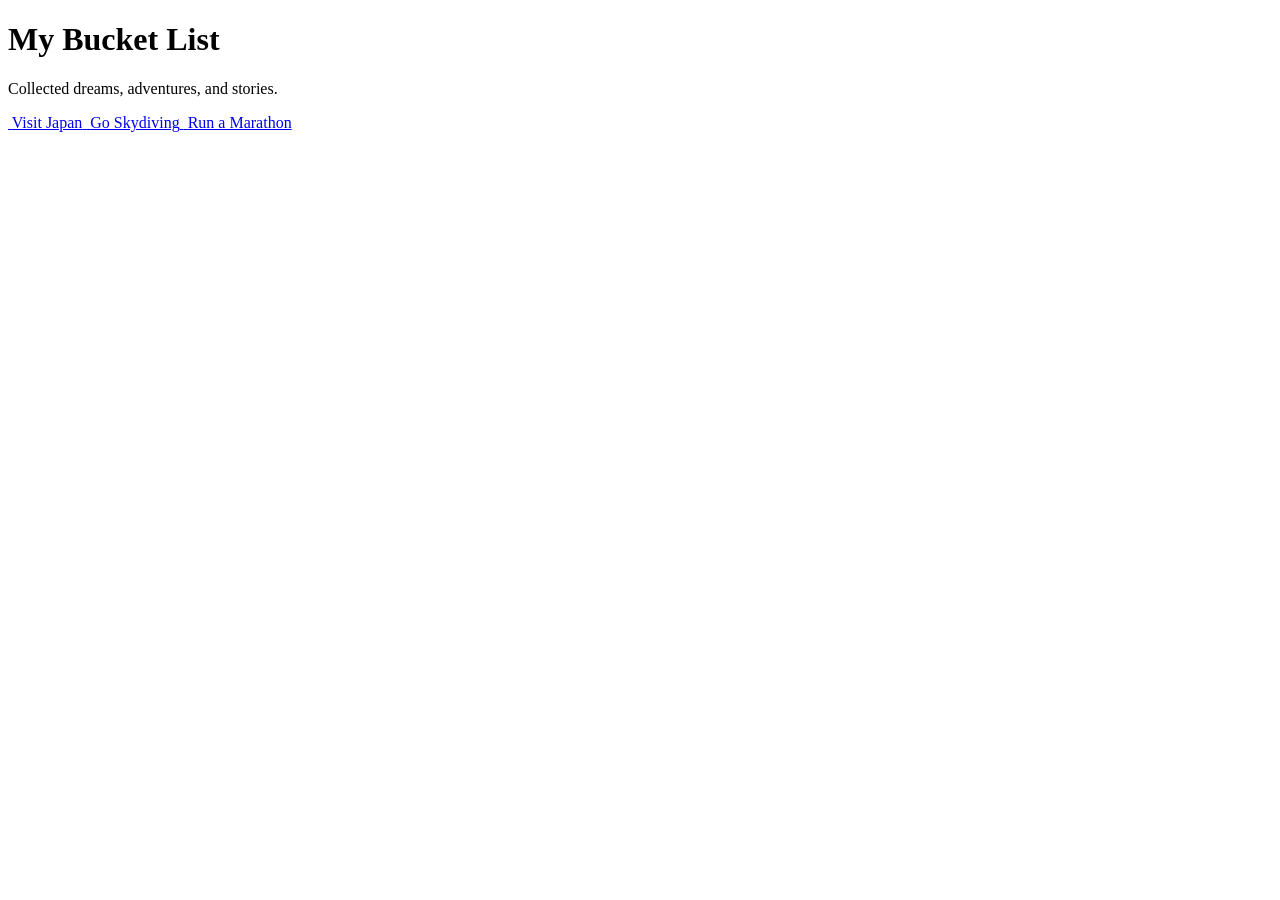
==== bucketlist/index.html @ 39fed1ee "Create index.html" ====
<!DOCTYPE html>
<html lang="en">
<head>
  <meta charset="UTF-8">
  <title>My Bucket List Scrapbook</title>
  <link rel="stylesheet" href="style.css">
</head>

<body>
  <header class="scrap-hero">
    <h1>My Bucket List</h1>
    <p>Collected dreams, adventures, and stories.</p>
  </header>

  <main class="scrap-grid">

    <a class="scrap-card" href="entries/japan.html">
      <img src="../images/japan/1.jpg" alt="">
      <span class="scrap-label">Visit Japan</span>
      <span class="scrap-tape tape-top"></span>
      <span class="scrap-tape tape-bottom"></span>
    </a>

    <a class="scrap-card" href="entries/skydive.html">
      <img src="../images/skydive/1.jpg" alt="">
      <span class="scrap-label">Go Skydiving</span>
      <span class="scrap-tape tape-top"></span>
      <span class="scrap-tape tape-bottom"></span>
    </a>

    <a class="scrap-card" href="entries/marathon.html">
      <img src="../images/marathon/1.jpg" alt="">
      <span class="scrap-label">Run a Marathon</span>
      <span class="scrap-tape tape-top"></span>
      <span class="scrap-tape tape-bottom"></span>
    </a>

  </main>
</body>
</html>
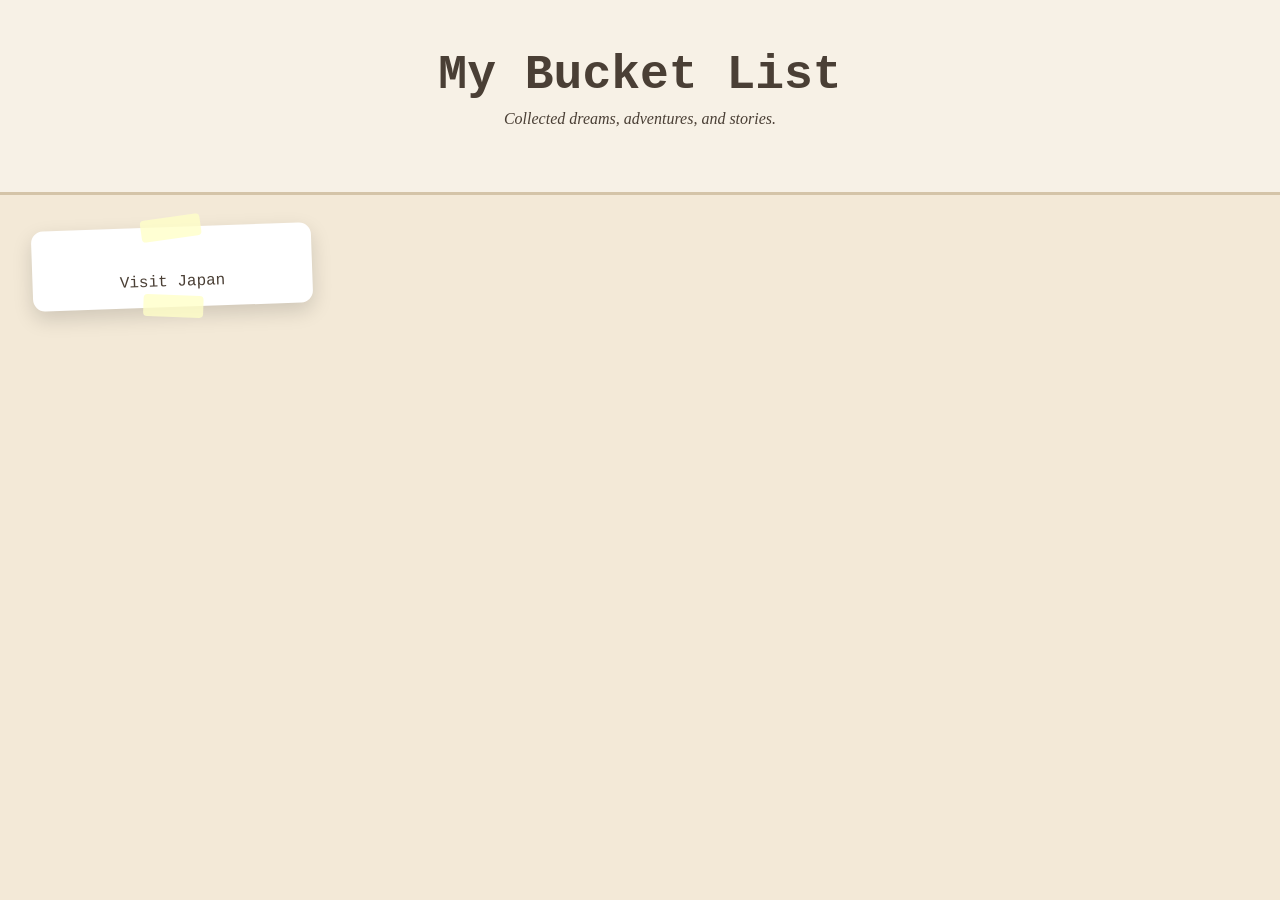
==== commit b4a9be8b: "Update index.html" ====
--- a/bucketlist/index.html
+++ b/bucketlist/index.html
@@ -14,23 +14,9 @@
 
   <main class="scrap-grid">
 
-    <a class="scrap-card" href="entries/japan.html">
-      <img src="../images/japan/1.jpg" alt="">
+    <a class="scrap-card" href="entries/jmt.html">
+      <img src="../images/jmt/1.jpg" alt="">
       <span class="scrap-label">Visit Japan</span>
-      <span class="scrap-tape tape-top"></span>
-      <span class="scrap-tape tape-bottom"></span>
-    </a>
-
-    <a class="scrap-card" href="entries/skydive.html">
-      <img src="../images/skydive/1.jpg" alt="">
-      <span class="scrap-label">Go Skydiving</span>
-      <span class="scrap-tape tape-top"></span>
-      <span class="scrap-tape tape-bottom"></span>
-    </a>
-
-    <a class="scrap-card" href="entries/marathon.html">
-      <img src="../images/marathon/1.jpg" alt="">
-      <span class="scrap-label">Run a Marathon</span>
       <span class="scrap-tape tape-top"></span>
       <span class="scrap-tape tape-bottom"></span>
     </a>
--- a/bucketlist/style.css
+++ b/bucketlist/style.css
@@ -0,0 +1,145 @@
+body {
+  margin: 0;
+  font-family: "Georgia", serif;
+  background: #f3e9d7 url("https://i.imgur.com/8fKQZ8V.png");
+  background-size: 600px;
+  color: #4a3f35;
+}
+
+/* Hero */
+.scrap-hero {
+  text-align: center;
+  padding: 3rem 1rem;
+  background: #f7f1e6;
+  border-bottom: 3px solid #d4c4a8;
+}
+
+.scrap-hero h1 {
+  font-family: "Courier New", monospace;
+  font-size: 3rem;
+  margin: 0;
+}
+
+.scrap-hero p {
+  margin-top: 0.5rem;
+  font-style: italic;
+}
+
+/* Grid */
+.scrap-grid {
+  display: grid;
+  grid-template-columns: repeat(auto-fill, minmax(240px, 1fr));
+  gap: 2rem;
+  padding: 2rem;
+}
+
+/* Polaroid-style cards */
+.scrap-card {
+  position: relative;
+  display: block;
+  background: #fff;
+  padding: 1rem;
+  border-radius: 12px;
+  box-shadow: 0 8px 20px rgba(0,0,0,0.15);
+  text-decoration: none;
+  color: inherit;
+  transform: rotate(-2deg);
+  transition: transform 0.2s ease;
+}
+
+.scrap-card:hover {
+  transform: rotate(0deg) scale(1.03);
+}
+
+.scrap-card img {
+  width: 100%;
+  border-radius: 8px;
+  object-fit: cover;
+}
+
+.scrap-label {
+  display: block;
+  margin-top: 0.75rem;
+  font-family: "Courier New", monospace;
+  font-size: 1rem;
+  text-align: center;
+}
+
+/* Tape */
+.scrap-tape {
+  position: absolute;
+  width: 60px;
+  height: 22px;
+  background: rgba(255, 255, 200, 0.8);
+  border-radius: 4px;
+}
+
+.tape-top {
+  top: -10px;
+  left: 50%;
+  transform: translateX(-50%) rotate(-6deg);
+}
+
+.tape-bottom {
+  bottom: -10px;
+  left: 50%;
+  transform: translateX(-50%) rotate(4deg);
+}
+
+/* Journal page */
+.entry-header {
+  text-align: center;
+  padding: 2rem 1rem;
+  background: #f7f1e6;
+  border-bottom: 3px solid #d4c4a8;
+}
+
+.entry-date {
+  color: #7a6f63;
+  font-style: italic;
+}
+
+.entry-content {
+  max-width: 900px;
+  margin: 0 auto;
+  padding: 2rem 1rem;
+}
+
+/* Journal text */
+.scrap-journal p {
+  font-size: 1.2rem;
+  line-height: 1.7;
+  margin-bottom: 1rem;
+}
+
+/* Gallery */
+.scrap-gallery {
+  margin-top: 2rem;
+  display: grid;
+  gap: 2rem;
+  grid-template-columns: repeat(auto-fill, minmax(260px, 1fr));
+}
+
+.scrap-photo {
+  position: relative;
+  background: #fff;
+  padding: 1rem;
+  border-radius: 12px;
+  box-shadow: 0 8px 20px rgba(0,0,0,0.15);
+  transform: rotate(-1deg);
+}
+
+.scrap-photo img {
+  width: 100%;
+  border-radius: 8px;
+}
+
+/* Back link */
+.scrap-back {
+  display: inline-block;
+  margin-top: 2rem;
+  text-decoration: none;
+  font-family: "Courier New", monospace;
+  color: #4a3f35;
+  font-weight: bold;
+}
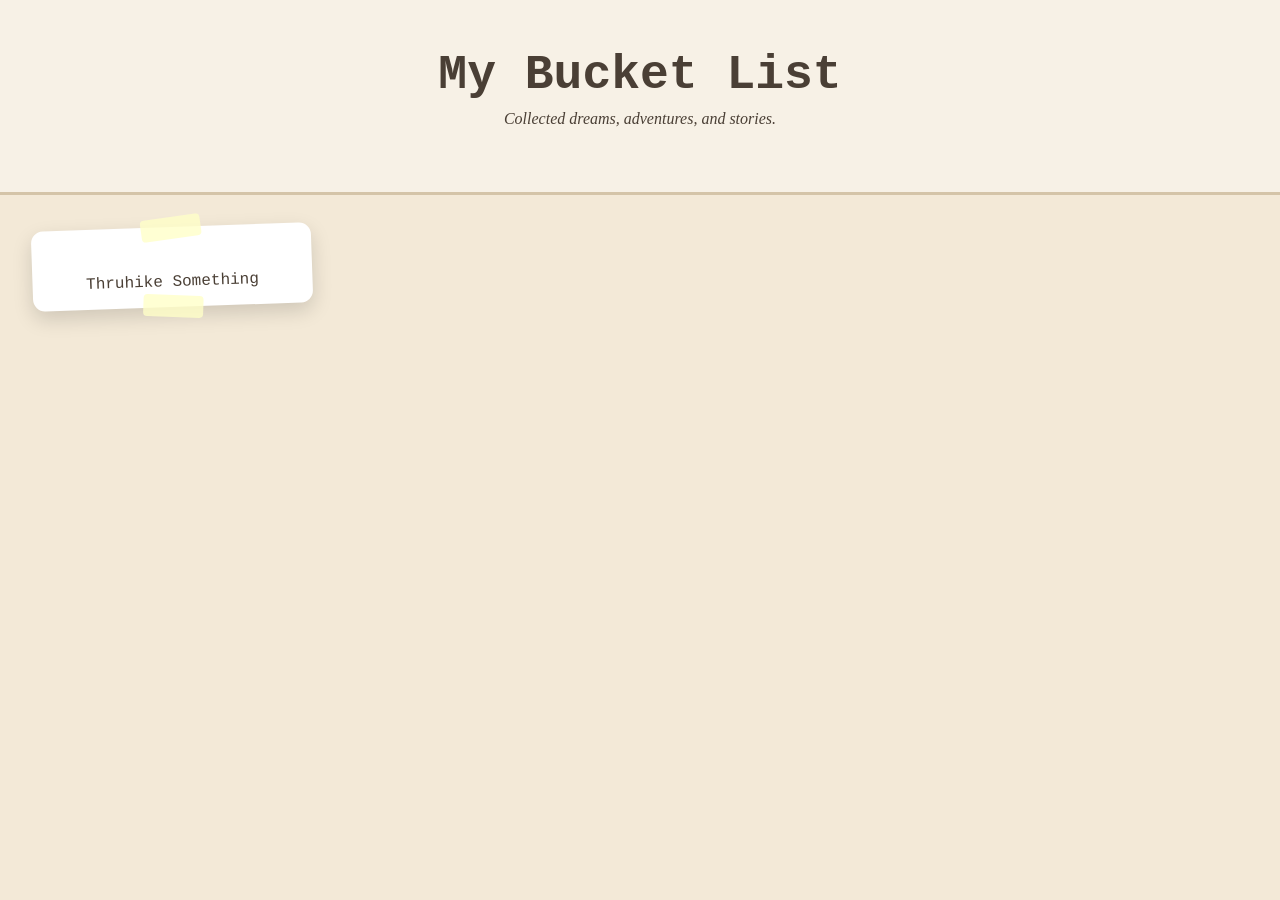
==== commit 6815adfb: "Update index.html" ====
--- a/bucketlist/index.html
+++ b/bucketlist/index.html
@@ -16,7 +16,7 @@
 
     <a class="scrap-card" href="entries/jmt.html">
       <img src="../images/jmt/1.jpg" alt="">
-      <span class="scrap-label">Visit Japan</span>
+      <span class="scrap-label">Thruhike Something</span>
       <span class="scrap-tape tape-top"></span>
       <span class="scrap-tape tape-bottom"></span>
     </a>
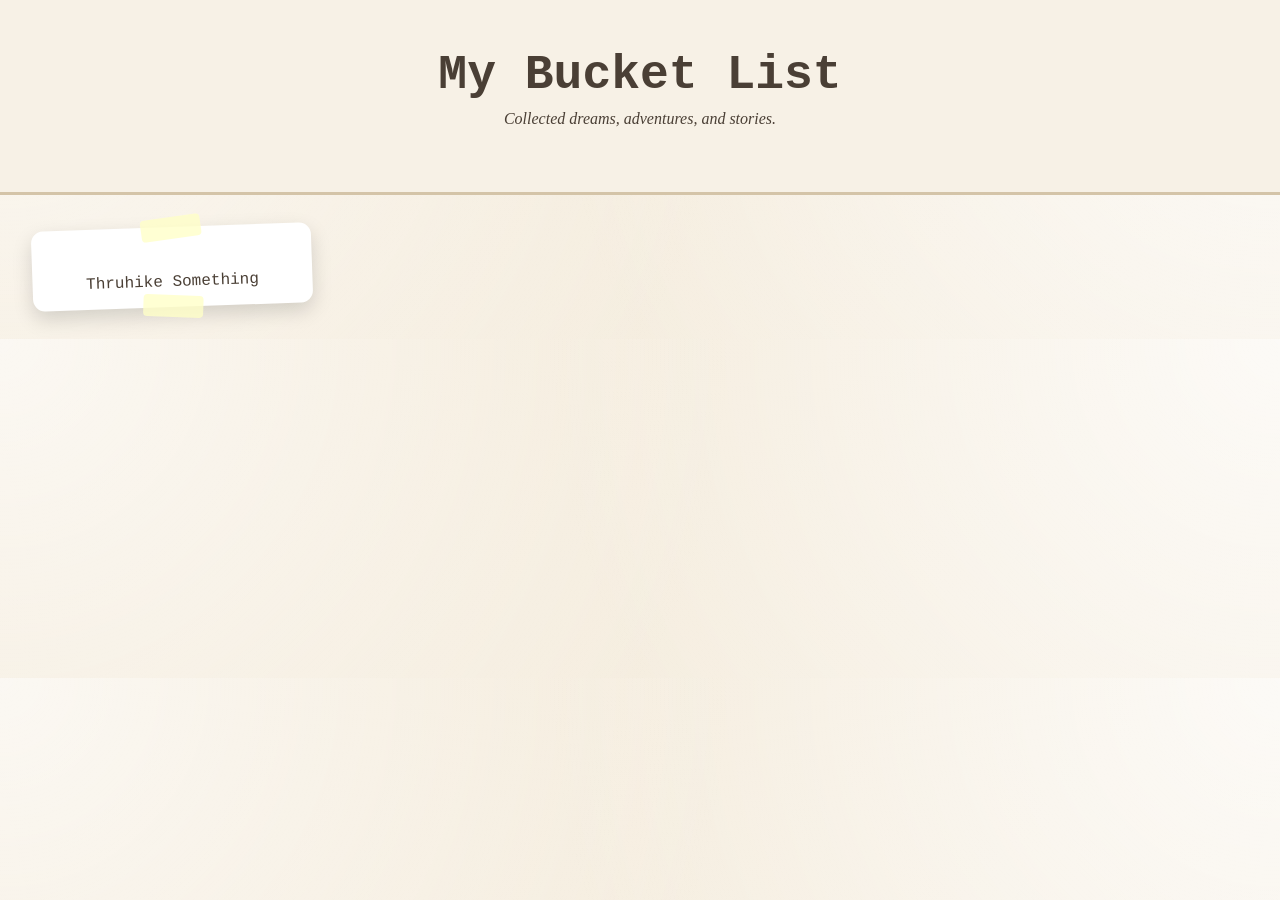
==== commit a13c55ee: "Update index.html" ====
--- a/bucketlist/index.html
+++ b/bucketlist/index.html
@@ -15,7 +15,7 @@
   <main class="scrap-grid">
 
     <a class="scrap-card" href="entries/jmt.html">
-      <img src="../images/jmt/1.jpg" alt="">
+      <img src="/images/jmt/2.jpg" alt="">
       <span class="scrap-label">Thruhike Something</span>
       <span class="scrap-tape tape-top"></span>
       <span class="scrap-tape tape-bottom"></span>
--- a/bucketlist/style.css
+++ b/bucketlist/style.css
@@ -1,8 +1,12 @@
 body {
   margin: 0;
   font-family: "Georgia", serif;
-  background: #f3e9d7 url("https://i.imgur.com/8fKQZ8V.png");
-  background-size: 600px;
+  /* warm paper‑like background using gradients */
+  background:
+    radial-gradient(circle at 0 0, rgba(255,255,255,0.7), transparent 55%),
+    radial-gradient(circle at 100% 0, rgba(255,255,255,0.7), transparent 55%),
+    linear-gradient(135deg, #f3e9d7, #f7f1e6);
+  background-color: #f3e9d7;
   color: #4a3f35;
 }
 
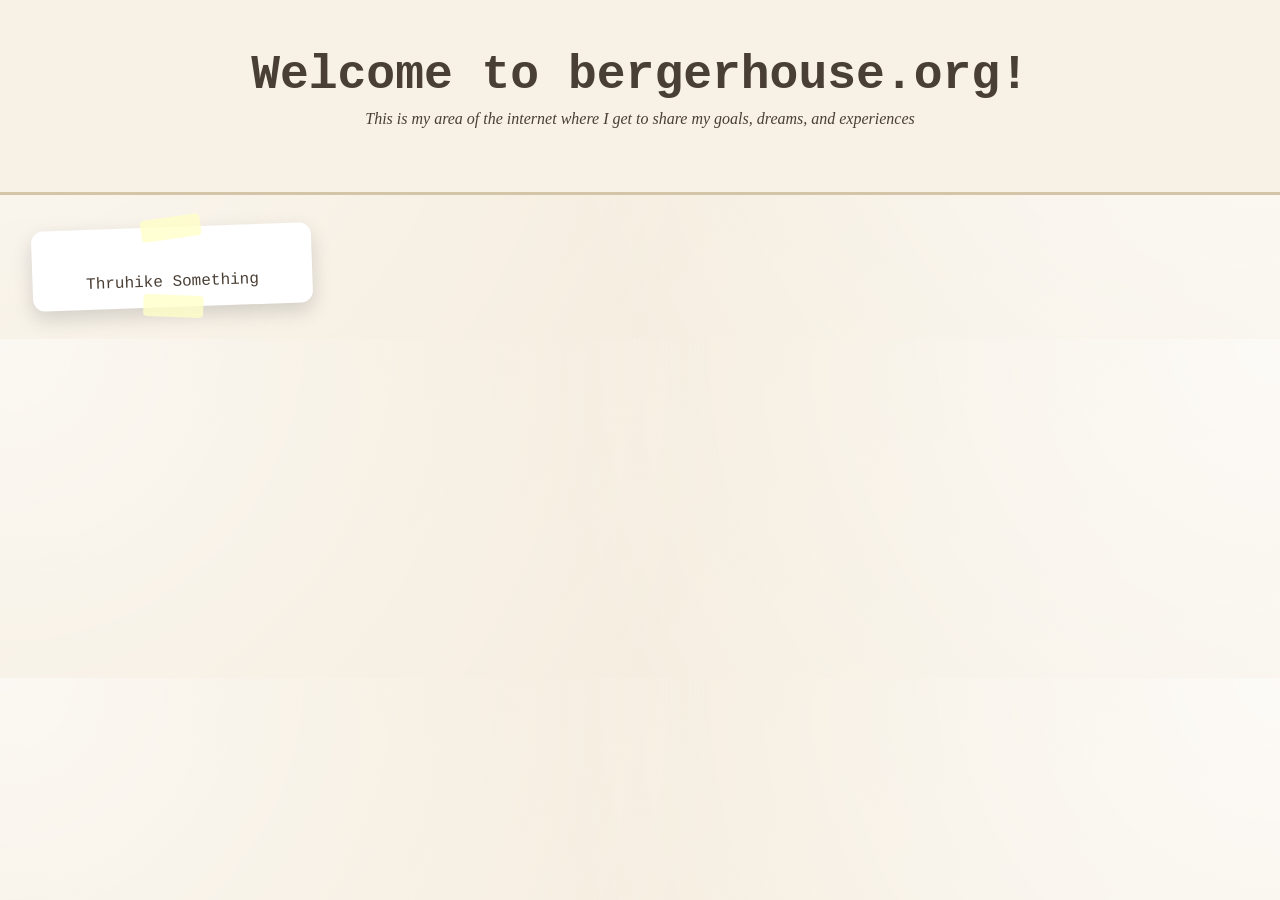
==== commit ee2c7e57: "Update index.html" ====
--- a/bucketlist/index.html
+++ b/bucketlist/index.html
@@ -8,8 +8,8 @@
 
 <body>
   <header class="scrap-hero">
-    <h1>My Bucket List</h1>
-    <p>Collected dreams, adventures, and stories.</p>
+    <h1>Welcome to bergerhouse.org!</h1>
+    <p>This is my area of the internet where I get to share my goals, dreams, and experiences </p>
   </header>
 
   <main class="scrap-grid">
